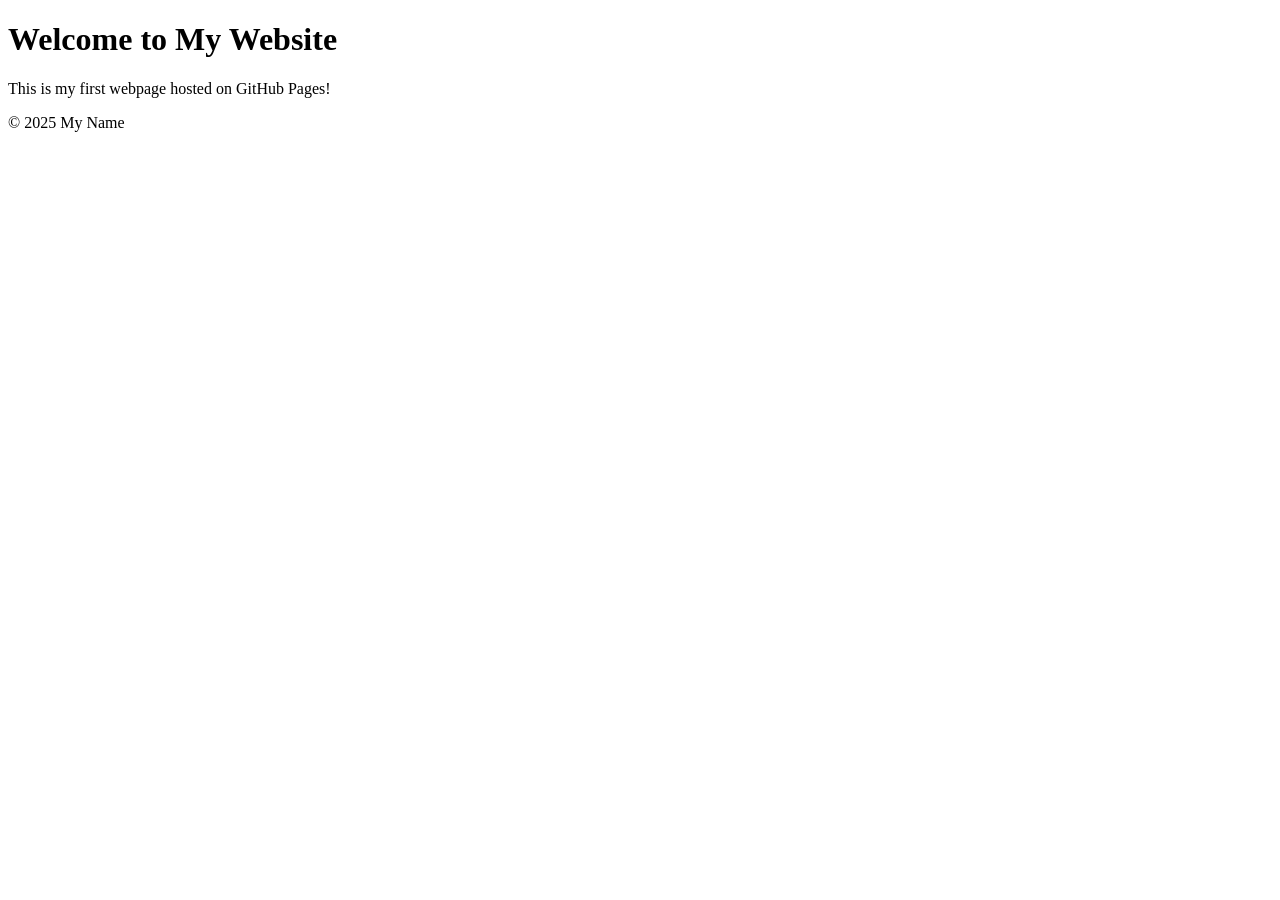
==== doc/index.html @ 745115a5 "Rename index.html to doc/index.html" ====
<!DOCTYPE html>
<html lang="en">
<head>
    <meta charset="UTF-8">
    <meta name="viewport" content="width=device-width, initial-scale=1.0">
    <title>My Website</title>
    <link rel="stylesheet" href="styles.css"> <!-- Optional: Link to a CSS file -->
</head>
<body>
    <header>
        <h1>Welcome to My Website</h1>
    </header>
    <main>
        <p>This is my first webpage hosted on GitHub Pages!</p>
    </main>
    <footer>
        <p>&copy; 2025 My Name</p>
    </footer>
</body>
</html>
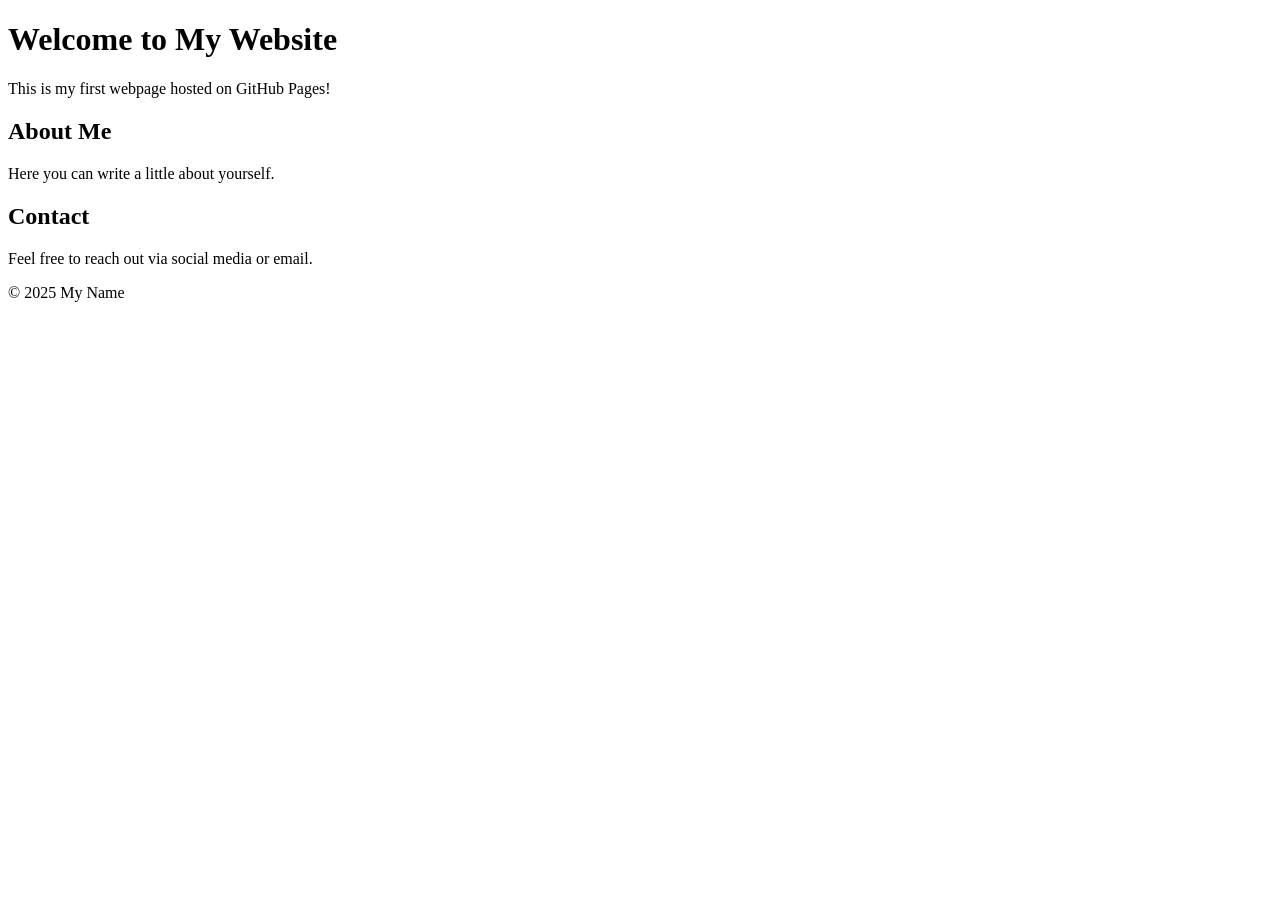
==== commit 7f710dcd: "Update index.html" ====
--- a/doc/index.html
+++ b/doc/index.html
@@ -3,8 +3,9 @@
 <head>
     <meta charset="UTF-8">
     <meta name="viewport" content="width=device-width, initial-scale=1.0">
+    <meta name="description" content="This is my first webpage hosted on GitHub Pages.">
     <title>My Website</title>
-    <link rel="stylesheet" href="styles.css"> <!-- Optional: Link to a CSS file -->
+    <link rel="stylesheet" href="styles.css">
 </head>
 <body>
     <header>
@@ -12,6 +13,14 @@
     </header>
     <main>
         <p>This is my first webpage hosted on GitHub Pages!</p>
+        <section>
+            <h2>About Me</h2>
+            <p>Here you can write a little about yourself.</p>
+        </section>
+        <section>
+            <h2>Contact</h2>
+            <p>Feel free to reach out via social media or email.</p>
+        </section>
     </main>
     <footer>
         <p>&copy; 2025 My Name</p>
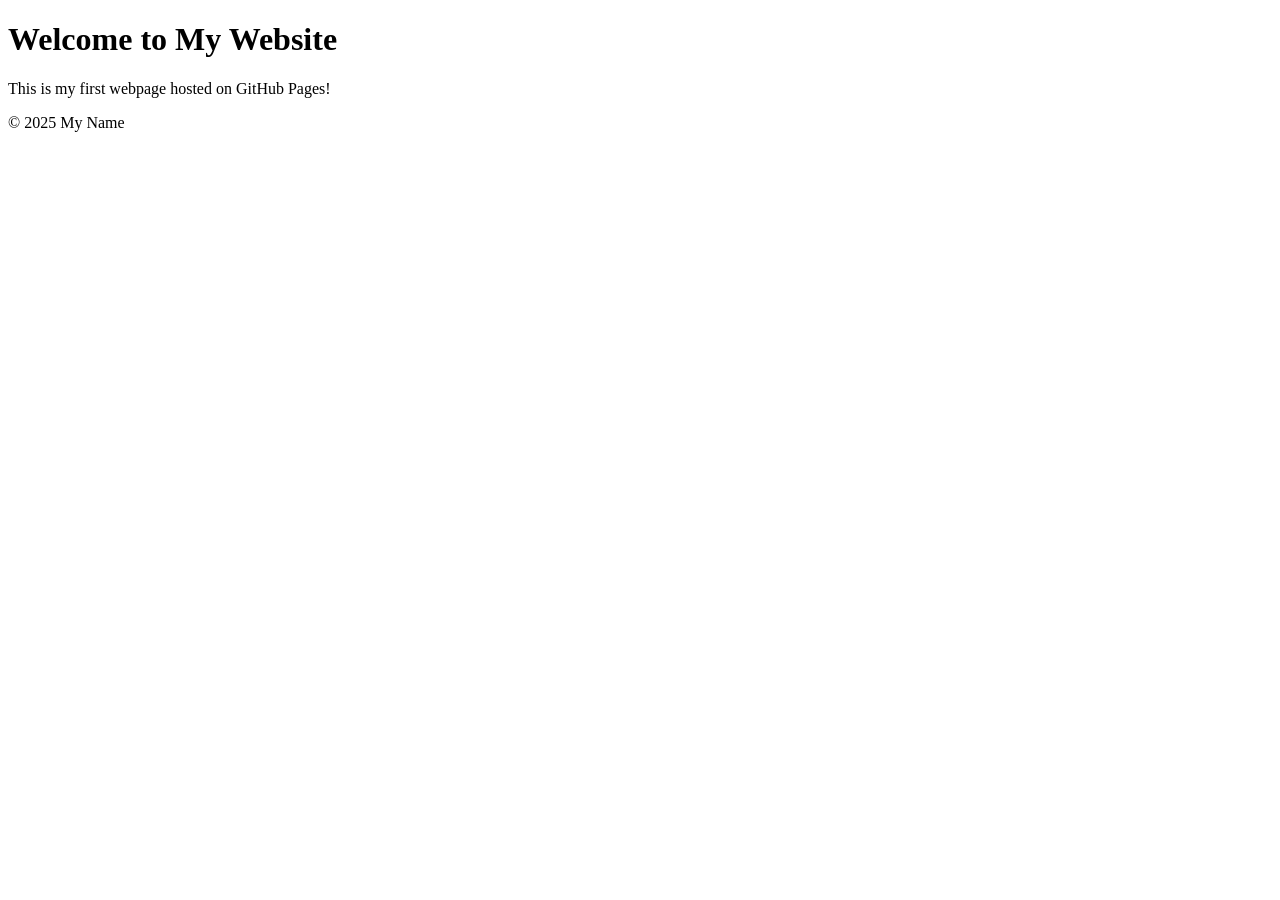
==== commit 3ca25d9a: "Update index.html" ====
--- a/doc/index.html
+++ b/doc/index.html
@@ -5,7 +5,7 @@
     <meta name="viewport" content="width=device-width, initial-scale=1.0">
     <meta name="description" content="This is my first webpage hosted on GitHub Pages.">
     <title>My Website</title>
-    <link rel="stylesheet" href="styles.css">
+    <link rel="stylesheet" href="style.css">
 </head>
 <body>
     <header>
@@ -14,16 +14,10 @@
     <main>
         <p>This is my first webpage hosted on GitHub Pages!</p>
         <section>
-            <h2>About Me</h2>
-            <p>Here you can write a little about yourself.</p>
-        </section>
-        <section>
-            <h2>Contact</h2>
-            <p>Feel free to reach out via social media or email.</p>
-        </section>
     </main>
     <footer>
         <p>&copy; 2025 My Name</p>
     </footer>
+    <script src="script.js" defer></script>
 </body>
 </html>
--- a/doc/style.css
+++ b/doc/style.css
@@ -0,0 +1,41 @@
+// Get the necessary DOM elements
+const tableBody = document.getElementById('table-body');
+const createButton = document.getElementById('create-btn');
+const saveButton = document.getElementById('save-btn');
+
+// Array to store the table data
+let tableData = [];
+
+// Function to create a new row in the table
+function createRow() {
+  const newRow = document.createElement('tr');
+
+  // Create cells for the new row
+  const nameCell = document.createElement('td');
+  const descriptionCell = document.createElement('td');
+  const actionCell = document.createElement('td');
+
+  // Append the cells to the new row
+  newRow.appendChild(nameCell);
+  newRow.appendChild(descriptionCell);
+  newRow.appendChild(actionCell);
+
+  // Append the new row to the table body
+  tableBody.appendChild(newRow);
+
+  // Add the new row to the tableData array
+  tableData.push({
+    name: '',
+    description: ''
+  });
+}
+
+// Function to save the table data
+function saveData() {
+  // Save the table data to local storage or a server
+  console.log(tableData);
+}
+
+// Event listeners
+createButton.addEventListener('click', createRow);
+saveButton.addEventListener('click', saveData);
